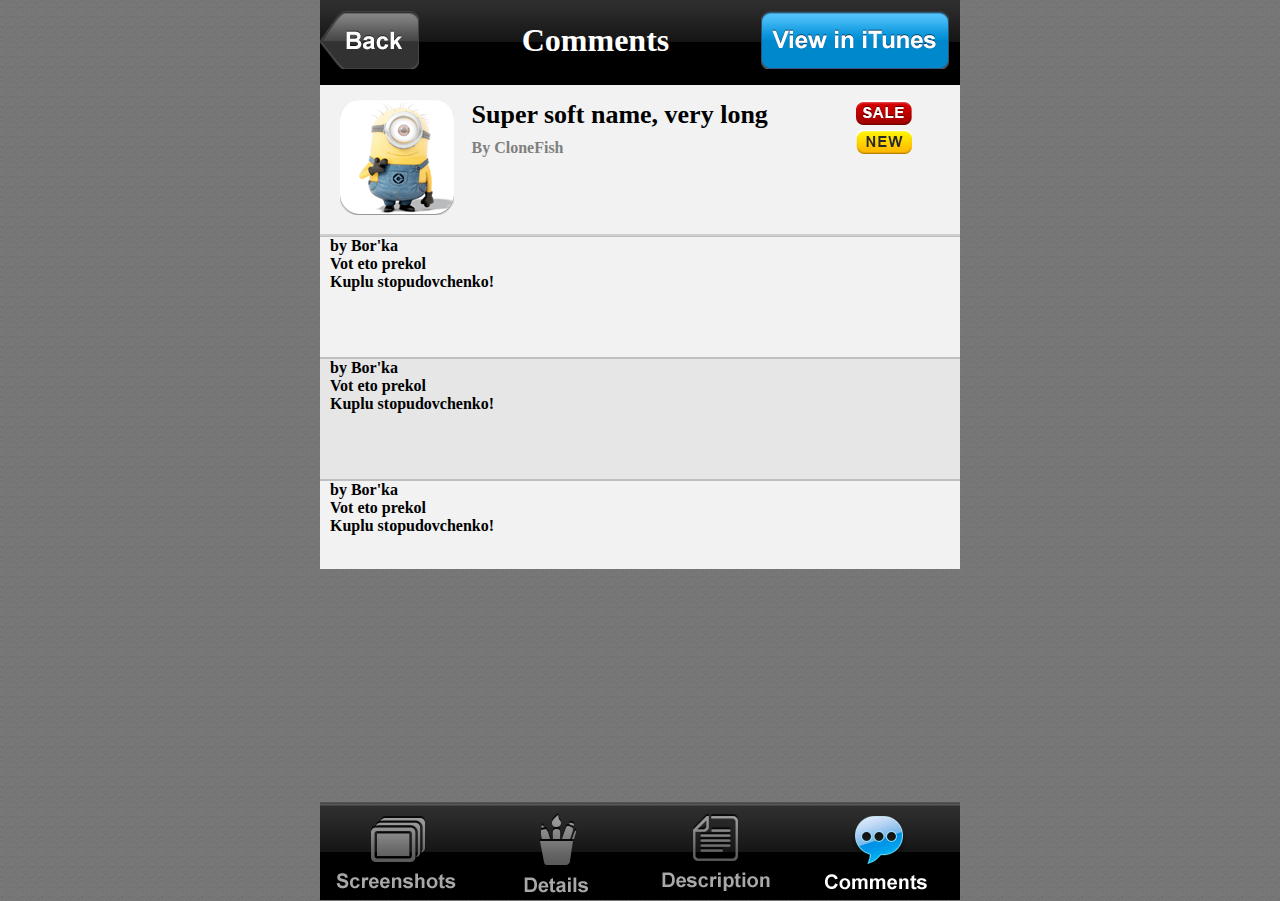
==== promart/index.html @ f74e612d "first commit" ====
<!DOCTYPE html>
<html lang="en">
<head>
	<meta http-equiv="Content-Type" content="text/html; Charset=UTF-8">
<script type="text/javascript" src="jquery-1.12.0.min.js"></script>
	<link rel="stylesheet" href="main.css">
</head>
<body>
	<div class="container">
		<header>
			<section class="header">
				<div class="head back"></div>
				<div class="head main">
					<h1>Comments</h1>
				</div>
				<div class="head view"></div>
			</section>
			<section class="second-header">
				<div class="header-content minion"> <img src="img/minion.png" alt=""></div>
				<div class="header-content txt" >
					<p>Super soft name, very long</p>
					<span>By CloneFish</span>
				</div>
				<div class="header-content buttons">
					<div class="sale"></div>
					<div class="new"></div>
				</div>
			</section>
		</header>
		<div class="parent">
			<section class="content">
				<div class="comment">
					<p>by Bor'ka</p>
					<p>Vot eto prekol</p>
					<p>Kuplu stopudovchenko!</p>
				</div>
				<div class="comment">
					<p>by Bor'ka</p>
					<p>Vot eto prekol</p>
					<p>Kuplu stopudovchenko!</p>
				</div>
				<div class="comment">
					<p>by Bor'ka</p>
					<p>Vot eto prekol</p>
					<p>Kuplu stopudovchenko!</p>
				</div>
				<div class="comment">
					<p>by Bor'ka</p>
					<p>Vot eto prekol</p>
					<p>Kuplu stopudovchenko!</p>
				</div>
				<div class="comment">
					<p>by Bor'ka</p>
					<p>Vot eto prekol</p>
					<p>Kuplu stopudovchenko!</p>
				</div>
				<div class="comment">
					<p>by Bor'ka</p>
					<p>Vot eto prekol</p>
					<p>Kuplu stopudovchenko!</p>
				</div>
				<div class="comment">
					<p>by Bor'ka</p>
					<p>Vot eto prekol</p>
					<p>Kuplu stopudovchenko!</p>
				</div>
				<div class="comment">
					<p>by Bor'ka</p>
					<p>Vot eto prekol</p>
					<p>Kuplu stopudovchenko!</p>
				</div>
				<div class="comment">
					<p>by Bor'ka</p>
					<p>Vot eto prekol</p>
					<p>Kuplu stopudovchenko!</p>
				</div>
				<div class="comment">
					<p>by Bor'ka</p>
					<p>Vot eto prekol</p>
					<p>Kuplu stopudovchenko!</p>
				</div>
				
			</section>
			
		</div>
		<div id="content"></div>
		<footer>
			<div class="nav screen"></div>
			<div class="nav details"></div>
			<div class="nav description"></div>
			<div class="nav comments"></div>
		</footer>
		
	</div>
	<script>
		$(document).ready(function(){
		
			$('.screen').click(function(){
				$.ajax({
					url: "screen.html",
					cache: false,
					success: function(html){
						$("#content").html(html);

					}
				});
				$('div.main').html('<h1> Screenshots </h1>');
				$('div.parent').html(' ');
			});
			
			$('.details').click(function(){
				$.ajax({
					url: "details.html",
					cache: false,
					success: function(html){
						$("#content").html(html);
					}
				});
				$('div.main').html('<h1> Details </h1>');
				$('div.parent').html(' ');
			});

			$('.description').click(function(){
				$.ajax({
					url: "description.html",
					cache: false,
					success: function(html){
						$("#content").html(html);

					}
				});
				$('div.main').html('<h1> Description </h1>');
				$('div.parent').html(' ');
			});

			$('.comments').click(function(){
				$.ajax({
					url: "comments.html",
					cache: false,
					success: function(html){
						$("#content").html(html);
					}
				});
				$('div.main').html('<h1> Comments </h1>');
			});
			
		});
	</script>

</body>
</html>
---- promart/main.css ----
html {
	position: relative;
	min-height: 100%;
}

body {
	background-image: url(img/body-bg.png);
	margin: 0;
	margin-bottom: 98px;
	/*font-family: 'Arial';*/
	font-weight: bold;
}

.container {
	margin: 0 auto;
	width: 640px;
}

.header {
	height: 74px;
	padding-top: 11px;
	background-image: url(img/header-bg.png);
	background-repeat: repeat-x;
}

.head {
	display: inline-block;
	margin-left: -0.25em;
}

.back {
	margin-left: 0;
	width: 110px;
	height: 58px;
	background-image: url(sprites/back-btn.png);
	background-repeat: no-repeat;
}

.back:hover, .view:hover {
	background-position: 0 -58px;
}

.back:active, .view:active {
	background-position: 0 -116px;
}

.main {
	width: 331px;
	text-align: center;
	padding-top: 0;
	color: #fff;
	line-height: 58px;
	vertical-align: top;
}

.main h1 {
	margin: 0;
}

.view {
	width: 198px;
	height: 58px;
	background-image: url(sprites/view.png);
	background-repeat: no-repeat;
}

.second-header {
	background-color: #f2f2f2;
	padding-top: 15px;
	padding-bottom: 15px;
	border-bottom: 2px solid #cecece;
}

.header-content {
	display: inline-block;
	margin-left: -0.25em;

}

.minion {
	margin-left: 0;
	width: 154px;
	text-align: center;
}

p {
	margin: 0;
}

.txt {
	vertical-align: top;
	width: 384px;
	font-size: 26px;
	
}

.txt span {
	font-size: 16px;
	color: #808080;
	padding-top: 0;
	margin-top: 0;
}

.buttons {
	width: 102px;
	
	vertical-align: top;
}

.sale {
	height: 25px;
	background-image: url(sprites/sale.png);
	background-repeat: no-repeat;
	margin-bottom: 5px;

}

.new {
	height: 25px;
	background-image: url(sprites/sale.png);
	background-repeat: no-repeat;
	background-position: 0 -26px;
}



.content {
	overflow: auto; 
    height: 333px; 
    overflow-x:hidden;
    width: 657px;

}

.parent{
 width: 640px;
    overflow: hidden;
}

.comment {
	height: 120px;
	border-top: 1px solid #bfbfbf;
	border-bottom: 1px solid #bfbfbf;
	padding-left: 10px;
}

.comment:nth-child(2n) {
	background-color: #e6e6e6;
}

.comment:nth-child(2n+1) {
	background-color: #f2f2f2;
}



footer {
	padding-top: 7px;
	position: absolute;
	bottom: 0;
	width: 640px;
	height: 91px;
	background-image: url(img/footer-bg.png);
	background-repeat: repeat-x;
	z-index: 50;
}

.nav {
	display: inline-block;
	margin-left: -0.25em;
	width: 160px;
	height: 88px;
}

.screen {
	margin-left: 0;
	background-image: url(sprites/screen.png);
	background-repeat: no-repeat;
}

.screen:hover, .details:hover, .description:hover {
	background-position: 0 -87px;
}

.screen:active, .details:active, .description:active {
	background-position: 0 -173px;
}

.details {
	background-image: url(sprites/details.png);
	background-repeat: no-repeat;
}

.description {
	background-image: url(sprites/description.png);
	background-repeat: no-repeat;
}

.comments {
	width: 158px;
	background-image: url(sprites/comments.png);
	background-repeat: no-repeat;
}

.comments:hover {
	background-position: 0 0;
}

.comments:active {
	background-position: 0 -87px;
}
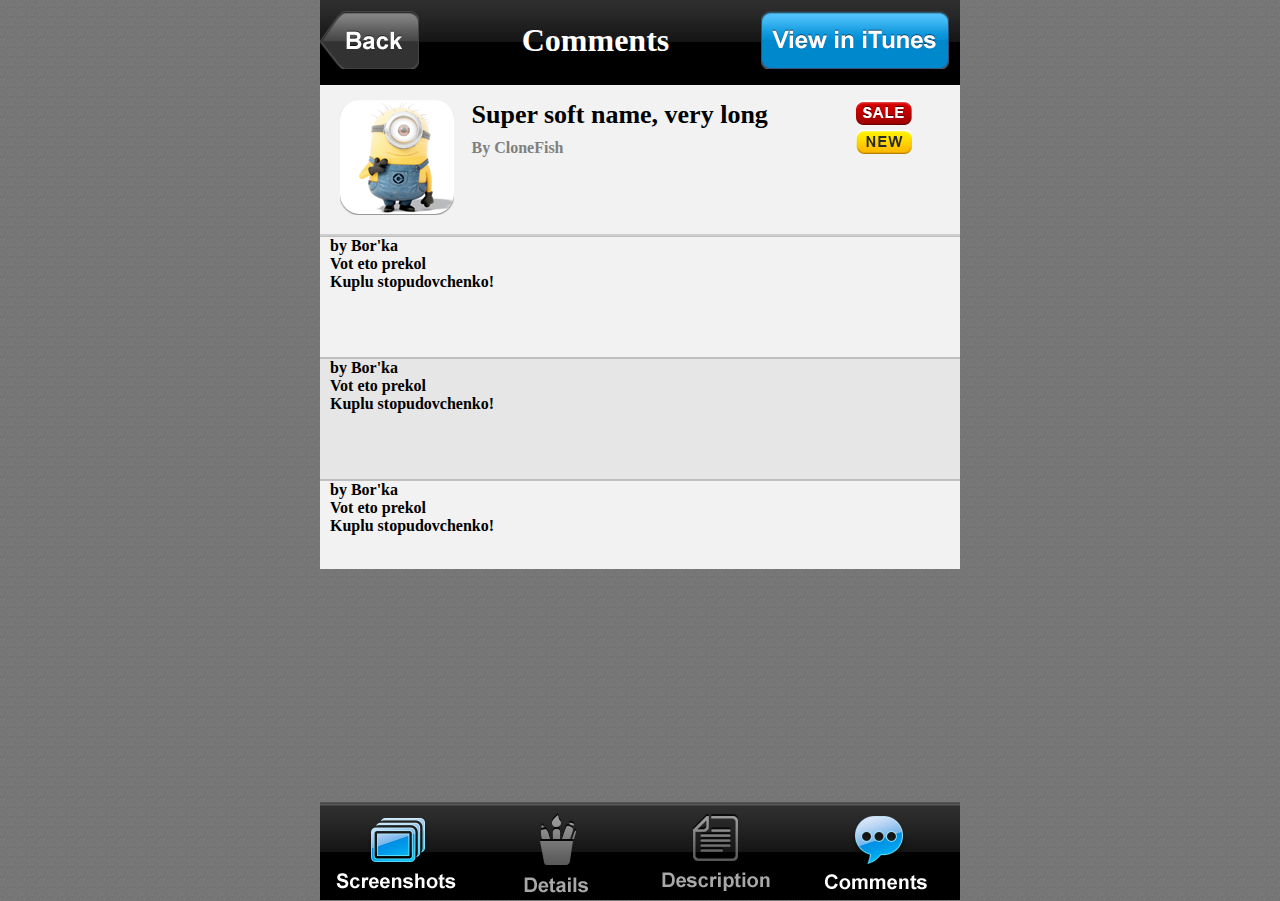
==== commit c678da90: "commit" ====
--- a/promart/index.html
+++ b/promart/index.html
@@ -2,7 +2,6 @@
 <html lang="en">
 <head>
 	<meta http-equiv="Content-Type" content="text/html; Charset=UTF-8">
-<script type="text/javascript" src="jquery-1.12.0.min.js"></script>
 	<link rel="stylesheet" href="main.css">
 </head>
 <body>
@@ -85,67 +84,17 @@
 		</div>
 		<div id="content"></div>
 		<footer>
-			<div class="nav screen"></div>
+			<div class="nav screen active"></div>
 			<div class="nav details"></div>
 			<div class="nav description"></div>
 			<div class="nav comments"></div>
 		</footer>
 		
 	</div>
-	<script>
-		$(document).ready(function(){
-		
-			$('.screen').click(function(){
-				$.ajax({
-					url: "screen.html",
-					cache: false,
-					success: function(html){
-						$("#content").html(html);
 
-					}
-				});
-				$('div.main').html('<h1> Screenshots </h1>');
-				$('div.parent').html(' ');
-			});
-			
-			$('.details').click(function(){
-				$.ajax({
-					url: "details.html",
-					cache: false,
-					success: function(html){
-						$("#content").html(html);
-					}
-				});
-				$('div.main').html('<h1> Details </h1>');
-				$('div.parent').html(' ');
-			});
-
-			$('.description').click(function(){
-				$.ajax({
-					url: "description.html",
-					cache: false,
-					success: function(html){
-						$("#content").html(html);
-
-					}
-				});
-				$('div.main').html('<h1> Description </h1>');
-				$('div.parent').html(' ');
-			});
-
-			$('.comments').click(function(){
-				$.ajax({
-					url: "comments.html",
-					cache: false,
-					success: function(html){
-						$("#content").html(html);
-					}
-				});
-				$('div.main').html('<h1> Comments </h1>');
-			});
-			
-		});
-	</script>
+	<script type="text/javascript" src="jquery-1.12.0.min.js"></script>
+	<script src="js/lib.js"></script>
+	<script src="js/main.js"></script>
 
 </body>
 </html>--- a/promart/main.css
+++ b/promart/main.css
@@ -178,7 +178,10 @@
 	background-repeat: no-repeat;
 }
 
-.screen:hover, .details:hover, .description:hover {
+.screen:hover, 
+.details:hover, 
+.description:hover, 
+.active {
 	background-position: 0 -87px;
 }
 
@@ -210,4 +213,3 @@
 	background-position: 0 -87px;
 }
 
-
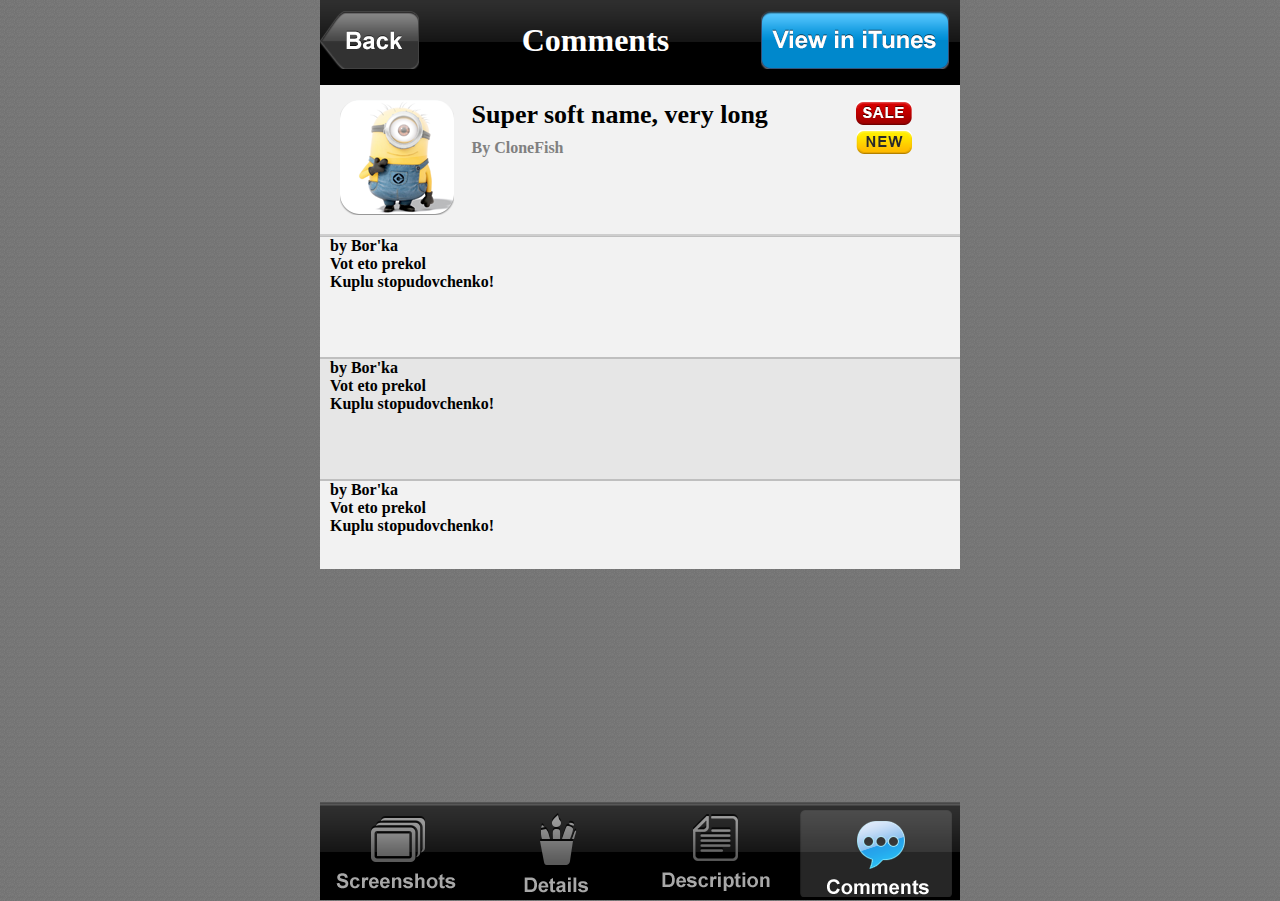
==== commit 3a02b6f9: "second commit" ====
--- a/promart/index.html
+++ b/promart/index.html
@@ -84,10 +84,10 @@
 		</div>
 		<div id="content"></div>
 		<footer>
-			<div class="nav screen active"></div>
+			<div class="nav screen"></div>
 			<div class="nav details"></div>
 			<div class="nav description"></div>
-			<div class="nav comments"></div>
+			<div class="nav comments active"></div>
 		</footer>
 		
 	</div>
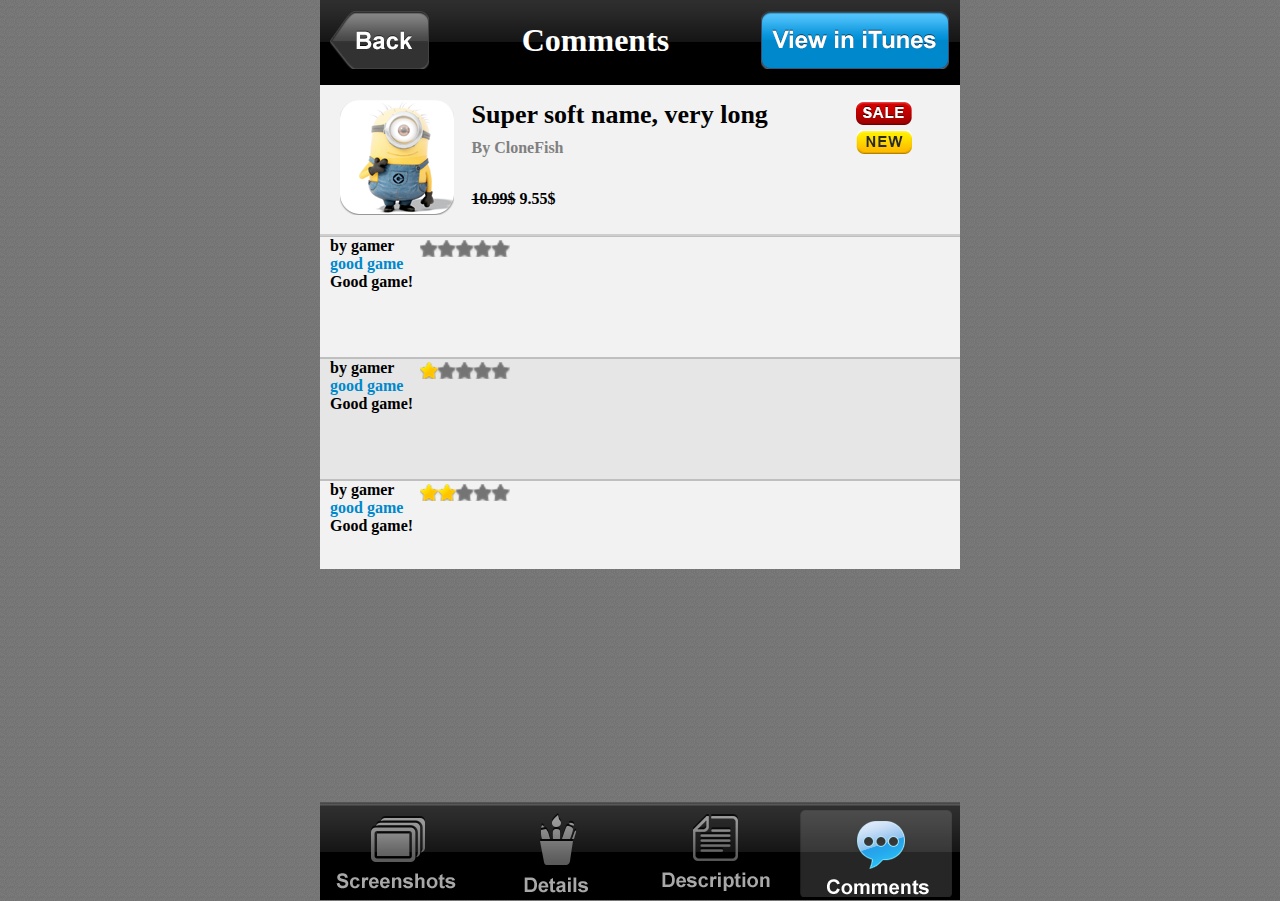
==== commit 6883e0fe: "third commit" ====
--- a/promart/index.html
+++ b/promart/index.html
@@ -18,7 +18,8 @@
 				<div class="header-content minion"> <img src="img/minion.png" alt=""></div>
 				<div class="header-content txt" >
 					<p>Super soft name, very long</p>
-					<span>By CloneFish</span>
+					<span class="by">By CloneFish</span>
+					<p class="price"><span class="line">10.99$</span> 9.55$</p>
 				</div>
 				<div class="header-content buttons">
 					<div class="sale"></div>
@@ -29,54 +30,64 @@
 		<div class="parent">
 			<section class="content">
 				<div class="comment">
-					<p>by Bor'ka</p>
-					<p>Vot eto prekol</p>
-					<p>Kuplu stopudovchenko!</p>
+					<p>by gamer</p>
+					<p class="blue">good game</p>
+					<p>Good game!</p>
+					<div class="stars star1"></div>
 				</div>
 				<div class="comment">
-					<p>by Bor'ka</p>
-					<p>Vot eto prekol</p>
-					<p>Kuplu stopudovchenko!</p>
+					<p>by gamer</p>
+					<p class="blue">good game</p>
+					<p>Good game!</p>
+					<div class="stars star2"></div>
 				</div>
 				<div class="comment">
-					<p>by Bor'ka</p>
-					<p>Vot eto prekol</p>
-					<p>Kuplu stopudovchenko!</p>
+					<p>by gamer</p>
+					<p class="blue">good game</p>
+					<p>Good game!</p>
+					<div class="stars star3"></div>
 				</div>
 				<div class="comment">
-					<p>by Bor'ka</p>
-					<p>Vot eto prekol</p>
-					<p>Kuplu stopudovchenko!</p>
+					<p>by gamer</p>
+					<p class="blue">good game</p>
+					<p>Good game!</p>
+					<div class="stars star4"></div>
 				</div>
 				<div class="comment">
-					<p>by Bor'ka</p>
-					<p>Vot eto prekol</p>
-					<p>Kuplu stopudovchenko!</p>
+					<p>by gamer</p>
+					<p class="blue">good game</p>
+					<p>Good game!</p>
+					<div class="stars star5"></div>
 				</div>
 				<div class="comment">
-					<p>by Bor'ka</p>
-					<p>Vot eto prekol</p>
-					<p>Kuplu stopudovchenko!</p>
+					<p>by gamer</p>
+					<p class="blue">good game</p>
+					<p>Good game!</p>
+					<div class="stars star1"></div>
 				</div>
 				<div class="comment">
-					<p>by Bor'ka</p>
-					<p>Vot eto prekol</p>
-					<p>Kuplu stopudovchenko!</p>
+					<p>by gamer</p>
+					<p class="blue">good game</p>
+					<p>Good game!</p>
+					<div class="stars star2"></div>
 				</div>
 				<div class="comment">
-					<p>by Bor'ka</p>
-					<p>Vot eto prekol</p>
-					<p>Kuplu stopudovchenko!</p>
+					<p>by gamer</p>
+					<p class="blue">good game</p>
+					<p>Good game!</p>
+					<div class="stars star3"></div>
 				</div>
 				<div class="comment">
-					<p>by Bor'ka</p>
-					<p>Vot eto prekol</p>
-					<p>Kuplu stopudovchenko!</p>
+					<p>by gamer</p>
+					<p class="blue">good game</p>
+					<p>Good game!</p>
+					<div class="stars star4"></div>
 				</div>
 				<div class="comment">
-					<p>by Bor'ka</p>
-					<p>Vot eto prekol</p>
-					<p>Kuplu stopudovchenko!</p>
+					<p>by gamer</p>
+					<p class="blue">good game</p>
+					<p>Good game!</p>
+					<div class="stars star5"></div>
 				</div>
 				
 			</section>
--- a/promart/main.css
+++ b/promart/main.css
@@ -19,6 +19,7 @@
 .header {
 	height: 74px;
 	padding-top: 11px;
+	padding-left: 10px;
 	background-image: url(img/header-bg.png);
 	background-repeat: repeat-x;
 }
@@ -30,7 +31,7 @@
 
 .back {
 	margin-left: 0;
-	width: 110px;
+	width: 100px;
 	height: 58px;
 	background-image: url(sprites/back-btn.png);
 	background-repeat: no-repeat;
@@ -94,11 +95,21 @@
 	
 }
 
-.txt span {
+.by {
 	font-size: 16px;
 	color: #808080;
 	padding-top: 0;
 	margin-top: 0;
+}
+
+.price {
+	font-size: 16px;
+	margin-top: 30px;
+}
+
+.line {
+	text-decoration: line-through;
+	color: black;
 }
 
 .buttons {
@@ -138,12 +149,52 @@
 }
 
 .comment {
+	position: relative;
 	height: 120px;
 	border-top: 1px solid #bfbfbf;
 	border-bottom: 1px solid #bfbfbf;
 	padding-left: 10px;
 }
 
+.stars {
+	position: absolute;
+	height: 102px;
+	width: 90px;
+	left: 100px;
+	bottom: 100px;
+	background-image: url(sprites/stars.png);
+}
+
+.star1 {
+	height: 17px;
+	width: 90px;
+	background-position: 0 0;
+}
+
+.star2 {
+	height: 17px;
+	width: 90px;
+	background-position: 0 -17px;
+}
+
+.star3 {
+	height: 17px;
+	width: 90px;
+	background-position: 0 -34px;
+}
+
+.star4 {
+	height: 17px;
+	width: 90px;
+	background-position: 0 -51px;
+}
+
+.star5 {
+	height: 17px;
+	width: 90px;
+	background-position: 0 -68px;
+}
+
 .comment:nth-child(2n) {
 	background-color: #e6e6e6;
 }
@@ -152,6 +203,9 @@
 	background-color: #f2f2f2;
 }
 
+.blue {
+	color: #0088cc;
+}
 
 
 footer {
